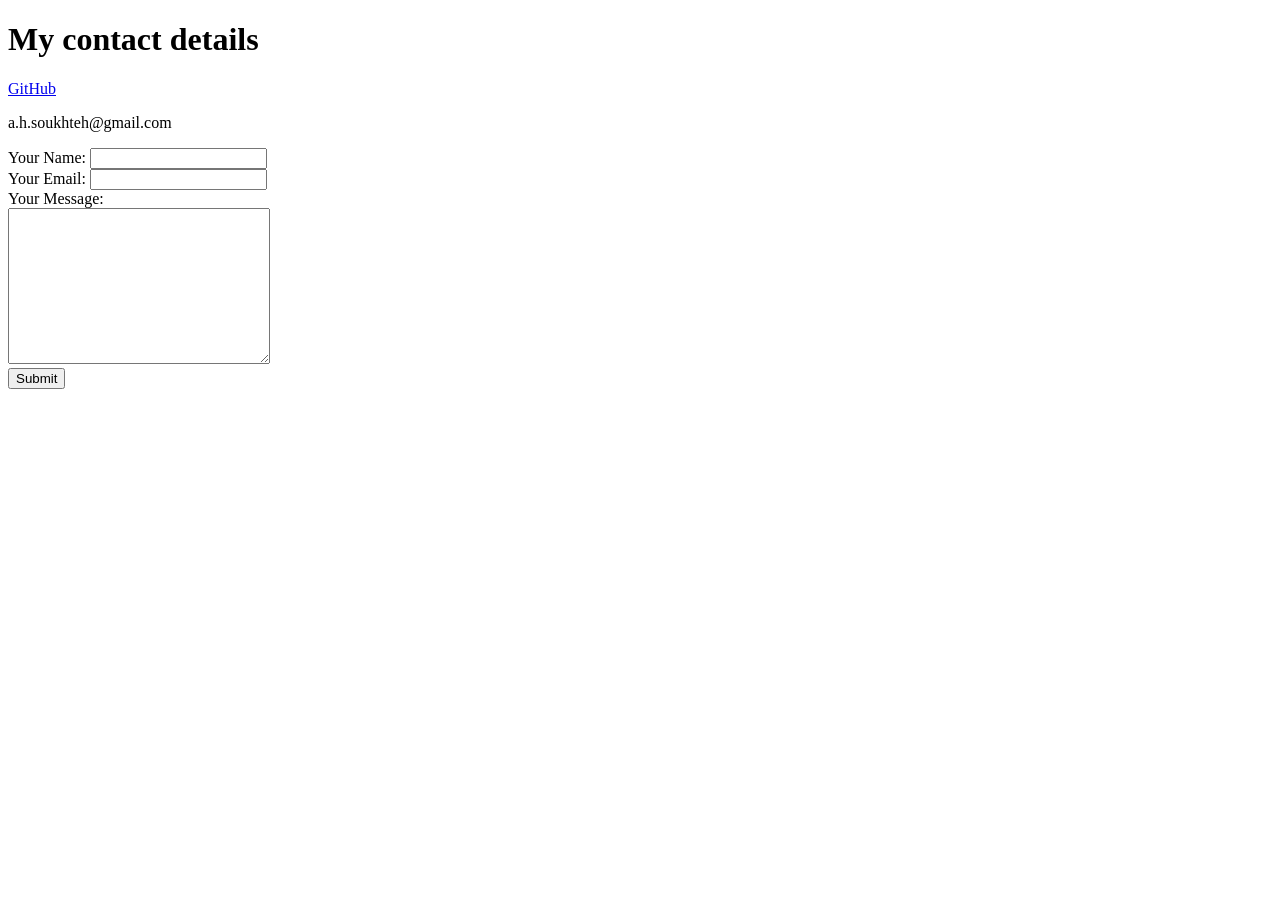
==== contact.html @ b58a206d "added initial CV files" ====
<!DOCTYPE html>
<html lang="en">
<head>
    <meta charset="UTF-8">
    <meta name="viewport" content="width=device-width, initial-scale=1.0">
    <title>Contact Me</title>
</head>
<body>
    <h1>My contact details </h1>

    <a href="https://github.com/AmirHSoukhteh">GitHub</a>
    <p>a.h.soukhteh@gmail.com</p> 

    <form action="mailto:a.h.soukhteh@gmail.com" method="post" enctype="text/plain">
        <label>Your Name:</label>
        <input type="text" name="yourName"><br>
        <label>Your Email:</label>
        <input type="email" name="yourEmail"><br>
        <label>Your Message:</label><br>
        <textarea name="yourMessage" id="" rows="10", cols="30"></textarea><br>
        <input type="submit">
    </form>
</body>
</html>
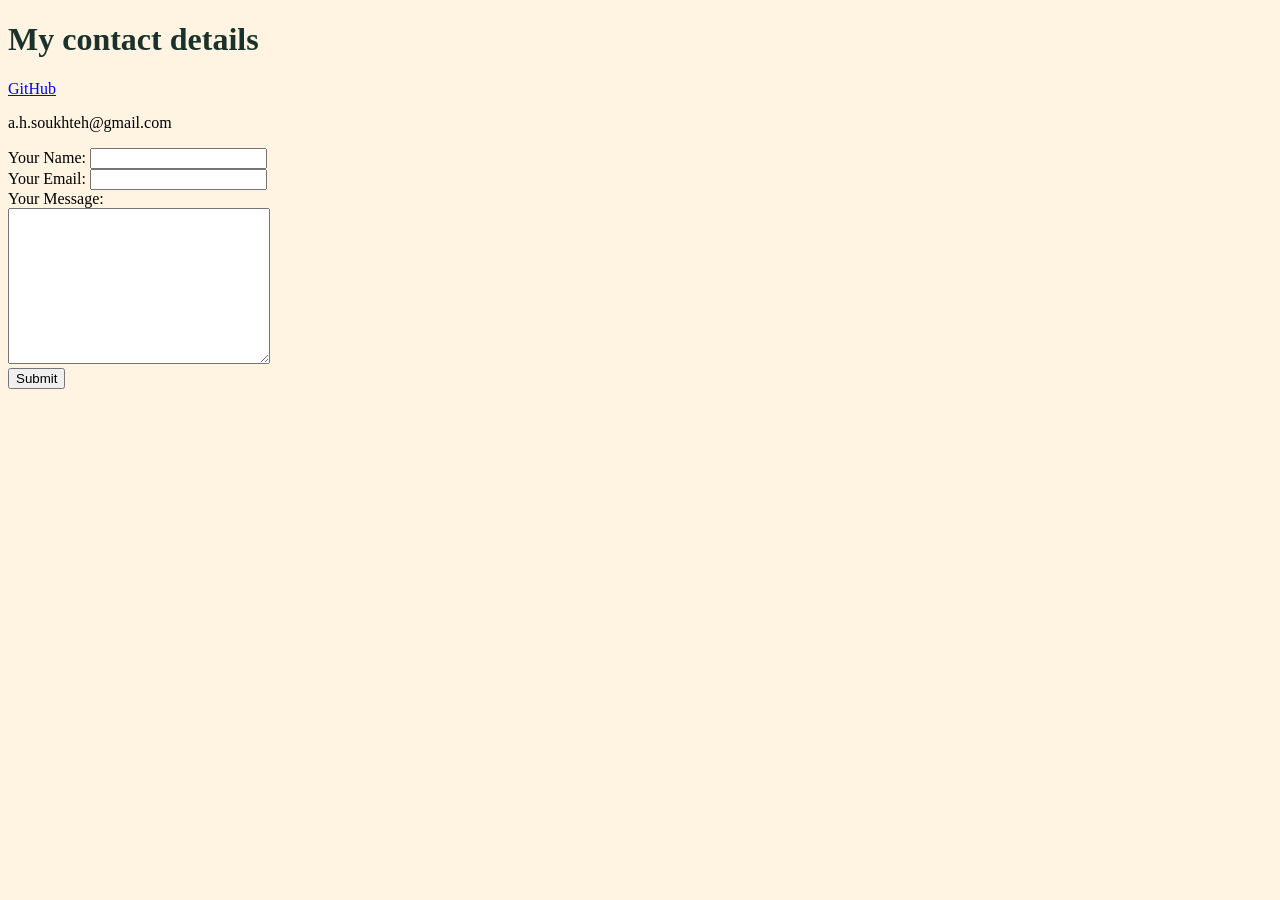
==== commit 3b90c6f0: "add css to another folder and choose a color pallet" ====
--- a/contact.html
+++ b/contact.html
@@ -4,6 +4,7 @@
     <meta charset="UTF-8">
     <meta name="viewport" content="width=device-width, initial-scale=1.0">
     <title>Contact Me</title>
+    <link rel="stylesheet" href="css/styles.css">
 </head>
 <body>
     <h1>My contact details </h1>
--- a/css/styles.css
+++ b/css/styles.css
@@ -0,0 +1,22 @@
+
+body{
+    background-color: #FFF4E1;
+}
+
+hr {
+    border: none;
+    border-top: 10px dotted #89D7B7;
+    width: 20%;
+}
+
+h1{
+    color: #1A312C;
+}
+
+h3{
+    color: #1A312C;
+}
+
+p{
+    color: 428475;
+}
